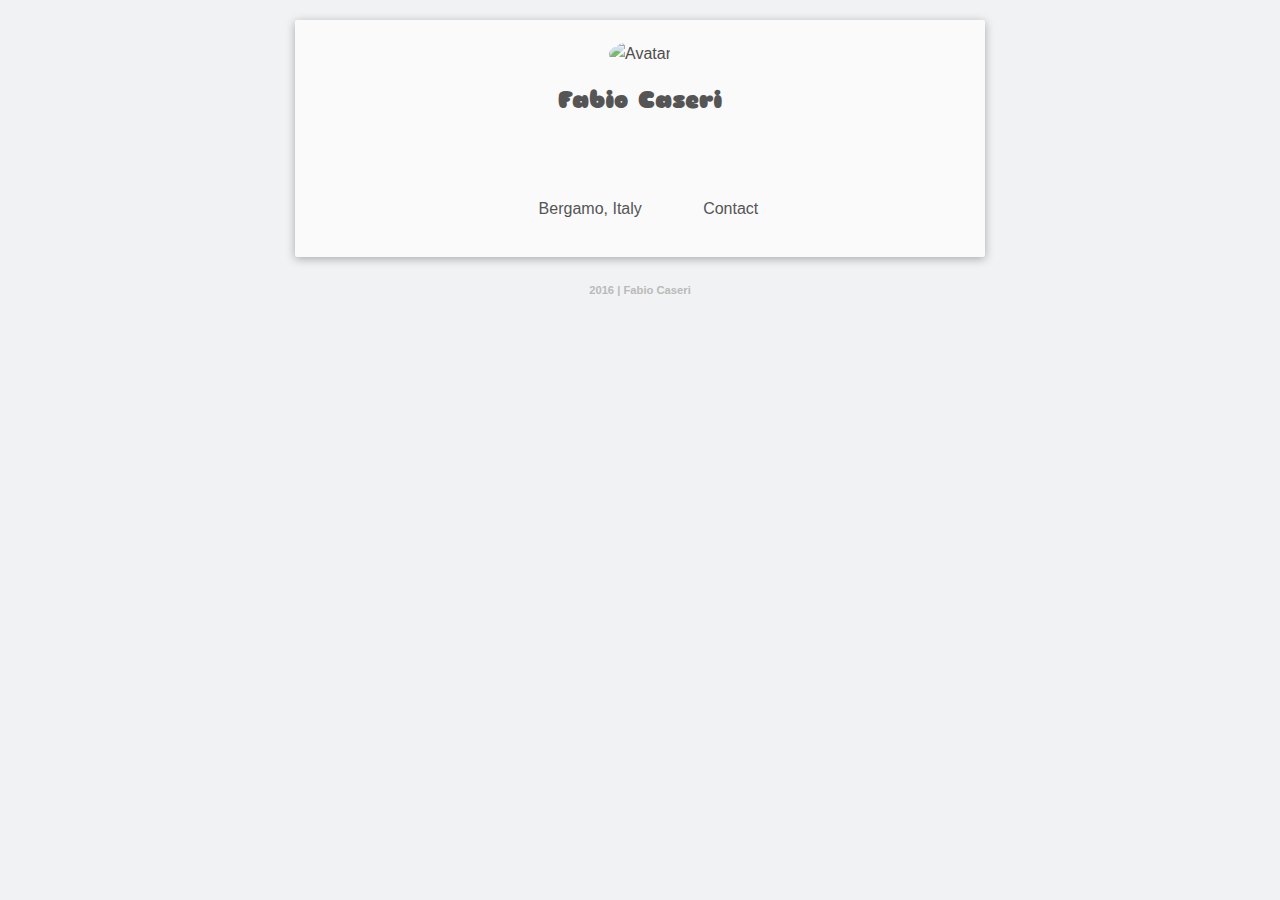
==== index.html @ 41d4ec3a "Fix typo" ====
<!doctype html>
<!--[if lt IE 7]>      <html class="no-js lt-ie9 lt-ie8 lt-ie7"> <![endif]-->
<!--[if IE 7]>         <html class="no-js lt-ie9 lt-ie8"> <![endif]-->
<!--[if IE 8]>         <html class="no-js lt-ie9"> <![endif]-->
<!--[if gt IE 8]><!--> <html class="no-js"> <!--<![endif]-->
<head>
  <meta charset="utf-8">
  <title>fabiocaseri.com</title>
  <meta http-equiv="content-type" content="text/html; charset=utf-8" />
  <meta name="description" content="fabiocaseri.com - Fabio Caseri personal website">
  <meta name="viewport" content="width=device-width">
  <link type="text/plain" rel="author" href="//fabiocaseri.com/humans.txt" />

  <link href="http://fonts.googleapis.com/css?family=Sniglet" rel="stylesheet" type="text/css">
  <link rel="stylesheet" href="css/font-awesome.min.css">

  <link rel="stylesheet" href="css/normalize.min.css">
  <link rel="stylesheet" href="css/main.css">

  <script src="js/vendor/modernizr-2.6.2-respond-1.1.0.min.js"></script>
</head>
<body>
  <!--[if lt IE 7]>
    <p class="chromeframe">You are using an <strong>outdated</strong> browser. Please <a href="http://browsehappy.com/">upgrade your browser</a> or <a href="http://www.google.com/chromeframe/?redirect=true">activate Google Chrome Frame</a> to improve your experience.</p>
  <![endif]-->
<!--
  <div class="header-container">
    <header class="wrapper clearfix">
      <h1 class="title">h1.title</h1>
      <nav>
        <ul>
          <li><a href="#">nav ul li a</a></li>
          <li><a href="#">nav ul li a</a></li>
          <li><a href="#">nav ul li a</a></li>
        </ul>
      </nav>
    </header>
  </div>
-->
  <div class="main-container">
    <div id="profile-card" class="main card clearfix">
      <div id="profile-img">
        <img class="rounded-img" src="http://www.gravatar.com/avatar/e584f1c79472acfebc416ee52a864b3c?s=150" alt="Avatar" />
      </div>
      <h2>Fabio Caseri</h2>

      <div id="social-icons">
        <a class="facebook-icon" href="https://facebook.com/fabio.caseri" target="_blank"><i class="fa fa-facebook-square fa-3x"></i></a>
        <a class="twitter-icon" href="https://twitter.com/fabiocaseri" target="_blank"><i class="fa fa-twitter-square fa-3x"></i></a>
        <a class="instagram-icon" href="https://instagram.com/fabiocaseri" target="_blank"><i class="fa fa-instagram fa-3x"></i></a>
        <a class="google-plus-icon" href="https://plus.google.com/+FabioCaseri" target="_blank"><i class="fa fa-google-plus-square fa-3x"></i></a>
        <a class="github-icon" href="https://github.com/fabiocaseri" target="_blank"><i class="fa fa-github-square fa-3x"></i></a>
      </div>

      <div id="extras">
        <ul class="actions">
          <li><a href="javascript:void(0);"><i class="fa fa-map-marker"></i> Bergamo, Italy</a></li>
          <li><a href="javascript:void(0);"><i class="fa fa-comments"></i> Contact</a></li>
        </ul>
        <div id="extra-content"></div>
      </div>
    </div><!-- #main -->
  </div> <!-- #main-container -->

  <div class="footer-container">
    <footer>
      <h3>2016 | Fabio Caseri</h3>
    </footer>
  </div>
<!--
  <script src="//ajax.googleapis.com/ajax/libs/jquery/1.10.1/jquery.min.js"></script>
  <script>window.jQuery || document.write('<script src="js/vendor/jquery-1.10.1.min.js"><\/script>')</script>
-->

  <script src="js/main.js"></script>

  <script>
    (function(i,s,o,g,r,a,m){i['GoogleAnalyticsObject']=r;i[r]=i[r]||function(){
    (i[r].q=i[r].q||[]).push(arguments)},i[r].l=1*new Date();a=s.createElement(o),
    m=s.getElementsByTagName(o)[0];a.async=1;a.src=g;m.parentNode.insertBefore(a,m)
    })(window,document,'script','//www.google-analytics.com/analytics.js','ga');

    ga('create', 'UA-45527339-1', 'fabiocaseri.com');
    ga('send', 'pageview');
  </script>

  <!--
  <script type="text/javascript" src="http://www.onlineleaf.com/savetheenvironment.js"></script>
  -->

  </body>
</html>
---- css/main.css ----
/* ==========================================================================
   HTML5 Boilerplate styles - h5bp.com (generated via initializr.com)
   ========================================================================== */

html,
button,
input,
select,
textarea {
    color: #222;
}

body {
    font-size: 1em;
    line-height: 1.4;
}

::-moz-selection {
    background: #b3d4fc;
    text-shadow: none;
}

::selection {
    background: #b3d4fc;
    text-shadow: none;
}

hr {
    display: block;
    height: 1px;
    border: 0;
    border-top: 1px solid #ccc;
    margin: 1em 0;
    padding: 0;
}

img {
    vertical-align: middle;
}

fieldset {
    border: 0;
    margin: 0;
    padding: 0;
}

textarea {
    resize: vertical;
}

.chromeframe {
    margin: 0.2em 0;
    background: #ccc;
    color: #000;
    padding: 0.2em 0;
}


/* ===== Initializr Styles ==================================================
   Author: Jonathan Verrecchia - verekia.com/initializr/responsive-template
   ========================================================================== */

body {
    background: #f0f2f3 url(../img/bright_squares.png) repeat;
    font: 16px/26px Helvetica, Helvetica Neue, Arial;
}

/* ===================
    ALL: Orange Theme
   =================== */

.header-container {
    border-bottom: 20px solid #e44d26;
}

.header-container,
    background: #f16529;
}

.title {
    color: white;
}

/* ==============
    MOBILE: Menu
   ============== */

nav ul {
    margin: 0;
    padding: 0;
}

nav a {
    display: block;
    margin-bottom: 10px;
    padding: 15px 0;

    text-align: center;
    text-decoration: none;
    font-weight: bold;

    color: white;
    background: #e44d26;
}

nav a:hover,
nav a:visited {
    color: white;
}

nav a:hover {
    text-decoration: underline;
}

/* ==============
    MOBILE: Main
   ============== */

.main {
    min-width: 180px;
    padding: 20px 0;
    width: 80%;
}

.footer-container footer {
    color: #bababa;
    font-size: 0.6em;
    padding: 0;
    text-align: center;
}

/* ===============
    ALL: IE Fixes
   =============== */

.ie7 .title {
    padding-top: 20px;
}

/* ==========================================================================
   Author's custom styles
   ========================================================================== */

.card {
    background-color: #fafafa;
    padding: 20px;
    margin: 0 auto;
    -webkit-border-radius: 2px;
       -moz-border-radius: 2px;
            border-radius: 2px;
    -webkit-box-shadow: 0px 2px 10px rgba(0, 0, 0, 0.3);
       -moz-box-shadow: 0px 2px 10px rgba(0, 0, 0, 0.3);
            box-shadow: 0px 2px 10px rgba(0, 0, 0, 0.3);
}

#profile-card {
    margin: 20px auto;
    text-align: center;
}

#profile-card h2 {
    color: #555;
    font-family: 'Sniglet';
}

.rounded-img {
    -webkit-border-radius: 50%;
       -moz-border-radius: 50%;
            border-radius: 50%;
}

#profile-img {
    display: inline-block;
    opacity: 0.8;
    -webkit-transition: opacity 0.5s;
       -moz-transition: opacity 0.5s;
            transition: opacity 0.5s;
}

#profile-img:hover {
    opacity: 0.98;
}

#social-icons {
    color: #000;
    margin: 20px 0 0 0;
}

#social-icons a {
    color: #aaa;
    margin: 0 5px;
    -webkit-transition: color 0.8s;
       -moz-transition: color 0.8s;
            transition: color 0.8s;
}

#social-icons a.facebook-icon:hover {
    color: #3b5998;
}

#social-icons a.twitter-icon:hover {
    color: #4099ff;
}

#social-icons a.instagram-icon:hover {
    color: #4e433c;
}

#social-icons a.google-plus-icon:hover {
    color: #c63d2d;
}

#social-icons a.github-icon:hover {
    color: #171515;
}

#extras {
    text-align: center;
}

#extras ul.actions {
    list-style: none;
    margin: 0 auto;
    padding: 15px;
    width: 90%;
}

#extras ul.actions li {
    display: inline-block;
    margin: 0 5px;
}

#extras ul.actions li a {
    color: #555;
    text-decoration: none;
}


/* ==========================================================================
   Media Queries
   ========================================================================== */

@media only screen and (min-width: 480px) {

/* ====================
    INTERMEDIATE: Menu
   ==================== */

    nav a {
        float: left;
        width: 27%;
        margin: 0 1.7%;
        padding: 25px 2%;
        margin-bottom: 0;
    }

    nav li:first-child a {
        margin-left: 0;
    }

    nav li:last-child a {
        margin-right: 0;
    }

    .main {
        width: 70%;
    }

    #extras ul.actions li {
        margin: 0 20px;
    }

/* ========================
    INTERMEDIATE: IE Fixes
   ======================== */

    nav ul li {
        display: inline;
    }

    .oldie nav a {
        margin: 0 0.7%;
    }
}

@media only screen and (min-width: 768px) {

/* ====================
    WIDE: CSS3 Effects
   ==================== */

    .header-container,
    .main aside {
        -webkit-box-shadow: 0 5px 10px #aaa;
           -moz-box-shadow: 0 5px 10px #aaa;
                box-shadow: 0 5px 10px #aaa;
    }

/* ============
    WIDE: Menu
   ============ */

    .title {
        float: left;
    }

    nav {
        float: right;
        width: 38%;
    }

/* ============
    WIDE: Main
   ============ */

    .main {
        width: 60%;
    }

    .main article {
        float: left;
        width: 57%;
    }

    .main aside {
        float: right;
        width: 28%;
    }
}

@media only screen and (min-width: 1140px) {

/* ===============
    Maximal Width
   =============== */

    .main {
        width: 650px;
    }

    .wrapper {
        width: 1026px; /* 1140px - 10% for margins */
        margin: 0 auto;
    }
}

/* ==========================================================================
   Helper classes
   ========================================================================== */

.ir {
    background-color: transparent;
    border: 0;
    overflow: hidden;
    *text-indent: -9999px;
}

.ir:before {
    content: "";
    display: block;
    width: 0;
    height: 150%;
}

.hidden {
    display: none !important;
    visibility: hidden;
}

.visuallyhidden {
    border: 0;
    clip: rect(0 0 0 0);
    height: 1px;
    margin: -1px;
    overflow: hidden;
    padding: 0;
    position: absolute;
    width: 1px;
}

.visuallyhidden.focusable:active,
.visuallyhidden.focusable:focus {
    clip: auto;
    height: auto;
    margin: 0;
    overflow: visible;
    position: static;
    width: auto;
}

.invisible {
    visibility: hidden;
}

.clearfix:before,
.clearfix:after {
    content: " ";
    display: table;
}

.clearfix:after {
    clear: both;
}

.clearfix {
    *zoom: 1;
}

/* ==========================================================================
   Print styles
   ========================================================================== */

@media print {
    * {
        background: transparent !important;
        color: #000 !important; /* Black prints faster: h5bp.com/s */
        box-shadow: none !important;
        text-shadow: none !important;
    }

    a,
    a:visited {
        text-decoration: underline;
    }

    a[href]:after {
        content: " (" attr(href) ")";
    }

    abbr[title]:after {
        content: " (" attr(title) ")";
    }

    /*
     * Don't show links for images, or javascript/internal links
     */

    .ir a:after,
    a[href^="javascript:"]:after,
    a[href^="#"]:after {
        content: "";
    }

    pre,
    blockquote {
        border: 1px solid #999;
        page-break-inside: avoid;
    }

    thead {
        display: table-header-group; /* h5bp.com/t */
    }

    tr,
    img {
        page-break-inside: avoid;
    }

    img {
        max-width: 100% !important;
    }

    @page {
        margin: 0.5cm;
    }

    p,
    h2,
    h3 {
        orphans: 3;
        widows: 3;
    }

    h2,
    h3 {
        page-break-after: avoid;
    }
}
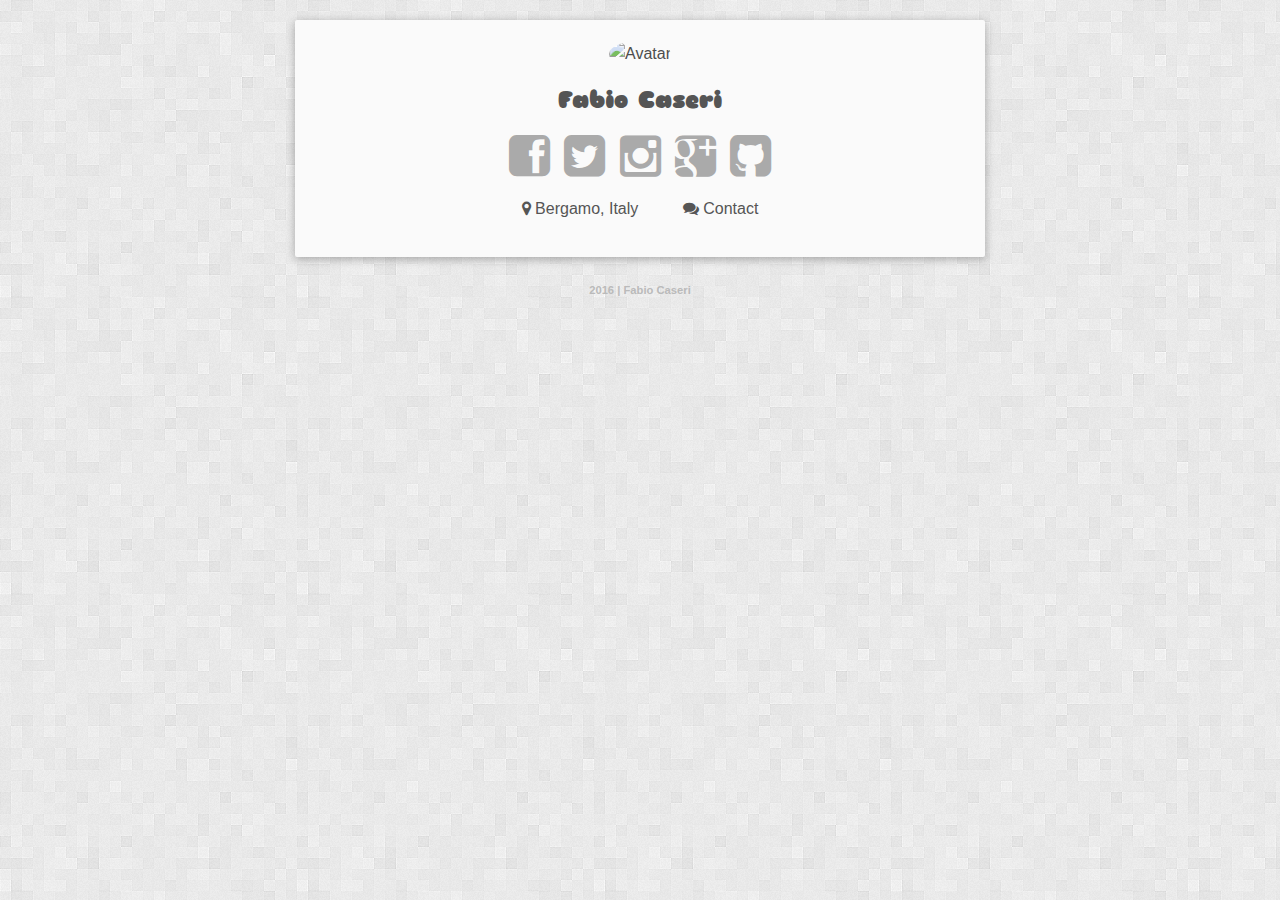
==== commit 20de949b: "Remove old onlineleaf.com script" ====
--- a/index.html
+++ b/index.html
@@ -84,9 +84,5 @@
     ga('send', 'pageview');
   </script>
 
-  <!--
-  <script type="text/javascript" src="http://www.onlineleaf.com/savetheenvironment.js"></script>
-  -->
-
   </body>
 </html>
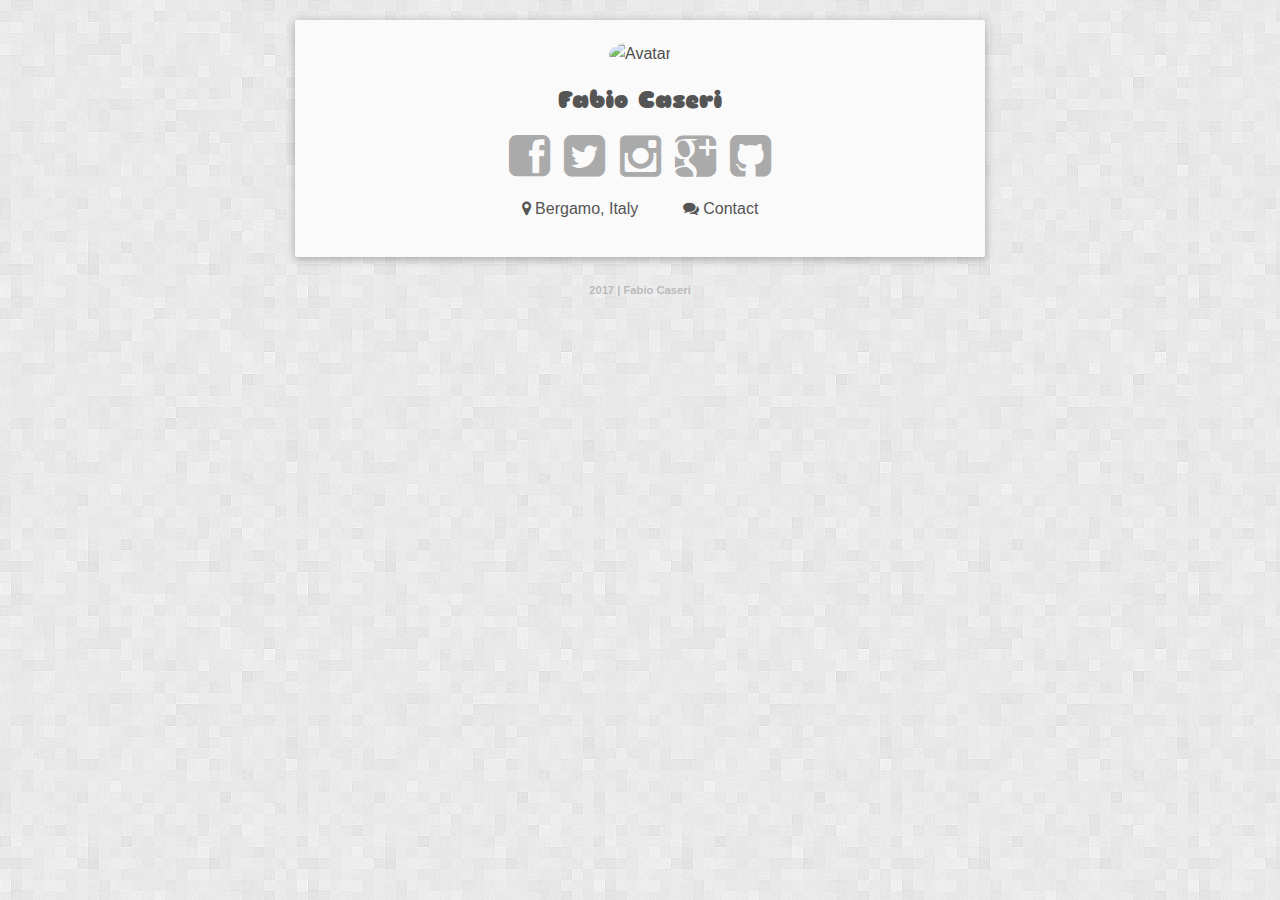
==== commit cb342a1a: "Add some animations" ====
--- a/index.html
+++ b/index.html
@@ -11,17 +11,19 @@
   <meta name="viewport" content="width=device-width">
   <link type="text/plain" rel="author" href="//fabiocaseri.com/humans.txt" />
 
-  <link href="http://fonts.googleapis.com/css?family=Sniglet" rel="stylesheet" type="text/css">
+  <link href="//fonts.googleapis.com/css?family=Sniglet" rel="stylesheet" type="text/css">
   <link rel="stylesheet" href="css/font-awesome.min.css">
 
   <link rel="stylesheet" href="css/normalize.min.css">
   <link rel="stylesheet" href="css/main.css">
 
+  <link rel="stylesheet" href="css/animate.min.css">
+
   <script src="js/vendor/modernizr-2.6.2-respond-1.1.0.min.js"></script>
 </head>
 <body>
   <!--[if lt IE 7]>
-    <p class="chromeframe">You are using an <strong>outdated</strong> browser. Please <a href="http://browsehappy.com/">upgrade your browser</a> or <a href="http://www.google.com/chromeframe/?redirect=true">activate Google Chrome Frame</a> to improve your experience.</p>
+    <p class="chromeframe">You are using an <strong>outdated</strong> browser. Please <a href="http://browsehappy.com/">upgrade your browser</a> or <a href="https://www.google.com/chromeframe/?redirect=true">activate Google Chrome Frame</a> to improve your experience.</p>
   <![endif]-->
 <!--
   <div class="header-container">
@@ -37,14 +39,18 @@
     </header>
   </div>
 -->
-  <div class="main-container">
+  <div class="main-container animated pulse">
     <div id="profile-card" class="main card clearfix">
       <div id="profile-img">
-        <img class="rounded-img" src="http://www.gravatar.com/avatar/e584f1c79472acfebc416ee52a864b3c?s=150" alt="Avatar" />
+        <div class="animated zoomIn">
+          <div class="animated rotateIn">
+            <img class="rounded-img" src="//www.gravatar.com/avatar/e584f1c79472acfebc416ee52a864b3c?s=150" alt="Avatar" />
+          </div>
+        </div>
       </div>
-      <h2>Fabio Caseri</h2>
+      <div class="animated rollIn"><h2>Fabio Caseri</h2></div>
 
-      <div id="social-icons">
+      <div id="social-icons" class="animated bounceInRight">
         <a class="facebook-icon" href="https://facebook.com/fabio.caseri" target="_blank"><i class="fa fa-facebook-square fa-3x"></i></a>
         <a class="twitter-icon" href="https://twitter.com/fabiocaseri" target="_blank"><i class="fa fa-twitter-square fa-3x"></i></a>
         <a class="instagram-icon" href="https://instagram.com/fabiocaseri" target="_blank"><i class="fa fa-instagram fa-3x"></i></a>
@@ -53,8 +59,8 @@
       </div>
 
       <div id="extras">
-        <ul class="actions">
-          <li><a href="javascript:void(0);"><i class="fa fa-map-marker"></i> Bergamo, Italy</a></li>
+        <ul class="actions animated fadeInUp">
+          <li><a href="http://www.visitbergamo.net" target="_blank"><i class="fa fa-map-marker"></i> Bergamo, Italy</a></li>
           <li><a href="javascript:void(0);"><i class="fa fa-comments"></i> Contact</a></li>
         </ul>
         <div id="extra-content"></div>
@@ -64,9 +70,10 @@
 
   <div class="footer-container">
     <footer>
-      <h3>2016 | Fabio Caseri</h3>
+      <div class="animated fadeIn"><h3>2017 | Fabio Caseri</h3></div>
     </footer>
   </div>
+
 <!--
   <script src="//ajax.googleapis.com/ajax/libs/jquery/1.10.1/jquery.min.js"></script>
   <script>window.jQuery || document.write('<script src="js/vendor/jquery-1.10.1.min.js"><\/script>')</script>
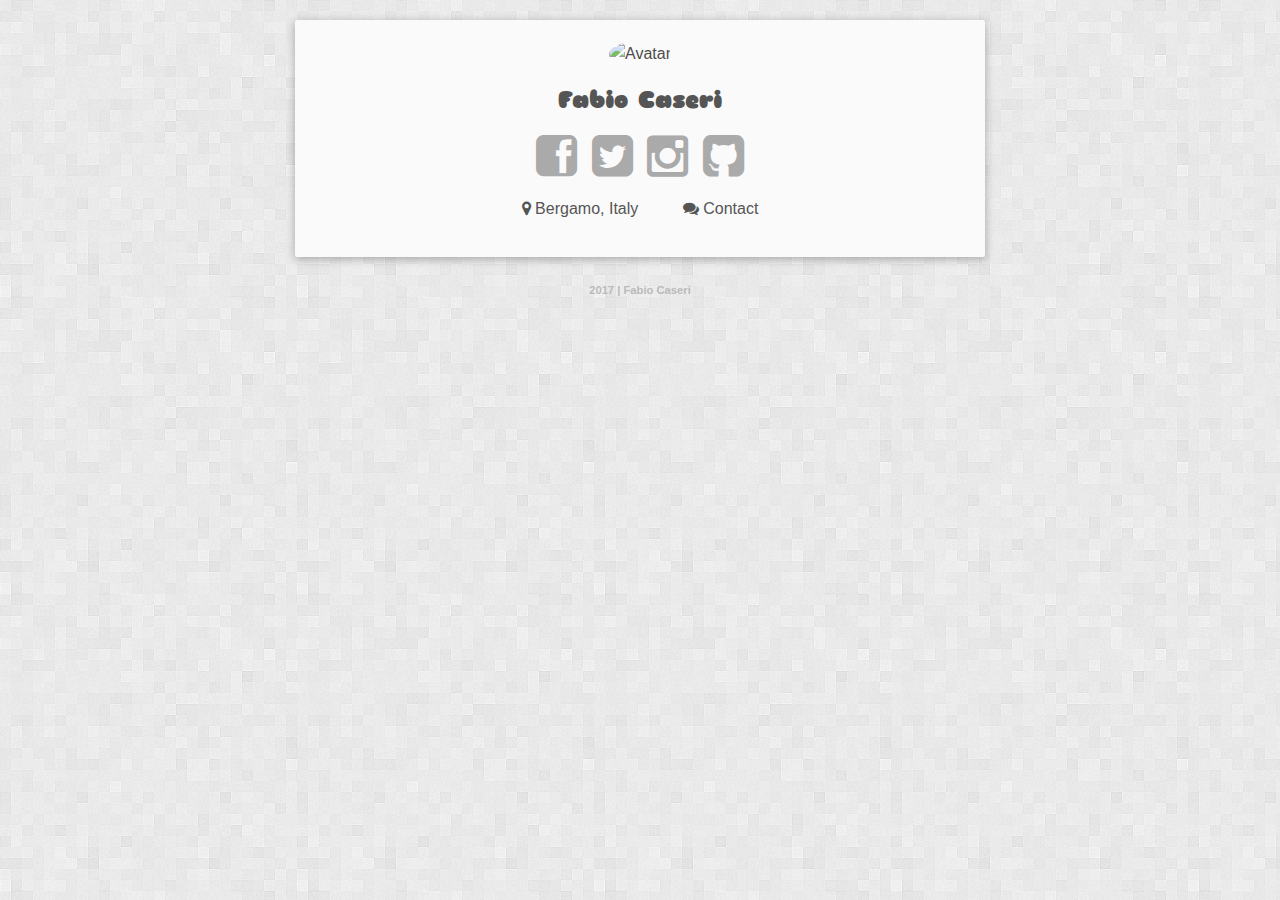
==== commit e3bb4afc: "Remove GooglePlus" ====
--- a/index.html
+++ b/index.html
@@ -54,14 +54,13 @@
         <a class="facebook-icon" href="https://facebook.com/fabio.caseri" target="_blank"><i class="fa fa-facebook-square fa-3x"></i></a>
         <a class="twitter-icon" href="https://twitter.com/fabiocaseri" target="_blank"><i class="fa fa-twitter-square fa-3x"></i></a>
         <a class="instagram-icon" href="https://instagram.com/fabiocaseri" target="_blank"><i class="fa fa-instagram fa-3x"></i></a>
-        <a class="google-plus-icon" href="https://plus.google.com/+FabioCaseri" target="_blank"><i class="fa fa-google-plus-square fa-3x"></i></a>
         <a class="github-icon" href="https://github.com/fabiocaseri" target="_blank"><i class="fa fa-github-square fa-3x"></i></a>
       </div>
 
       <div id="extras">
         <ul class="actions animated fadeInUp">
           <li><a href="http://www.visitbergamo.net" target="_blank"><i class="fa fa-map-marker"></i> Bergamo, Italy</a></li>
-          <li><a href="javascript:void(0);"><i class="fa fa-comments"></i> Contact</a></li>
+          <li><a class="typeform-share button" href="https://fabiocaseri.typeform.com/to/nzEKHe" data-mode="popup" target="_blank"><i class="fa fa-comments"></i> Contact</a></li>
         </ul>
         <div id="extra-content"></div>
       </div>
@@ -81,6 +80,9 @@
 
   <script src="js/main.js"></script>
 
+  <!-- Typeform contact form -->
+  <script> (function() { var qs,js,q,s,d=document, gi=d.getElementById, ce=d.createElement, gt=d.getElementsByTagName, id="typef_orm_share", b="https://embed.typeform.com/"; if(!gi.call(d,id)){ js=ce.call(d,"script"); js.id=id; js.src=b+"embed.js"; q=gt.call(d,"script")[0]; q.parentNode.insertBefore(js,q) } })() </script>
+
   <script>
     (function(i,s,o,g,r,a,m){i['GoogleAnalyticsObject']=r;i[r]=i[r]||function(){
     (i[r].q=i[r].q||[]).push(arguments)},i[r].l=1*new Date();a=s.createElement(o),
